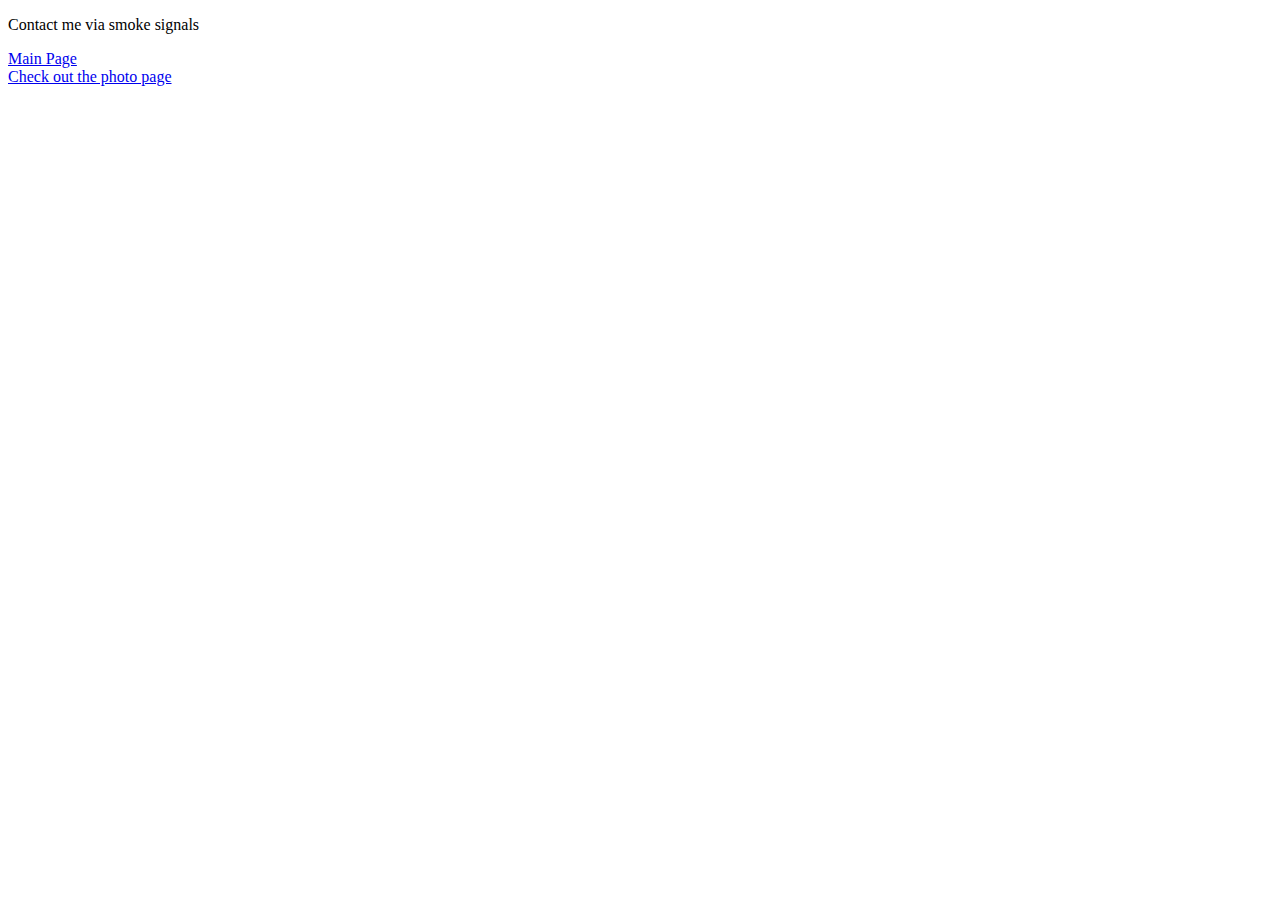
==== contact.html @ 420fdf2f "made the initial structure" ====
<!DOCTYPE html>
<html lang="en">
  <head>
    <meta charset="UTF-8" />
    <meta http-equiv="X-UA-Compatible" content="IE=edge" />
    <meta name="viewport" content="width=device-width, initial-scale=1.0" />
    <title>Contact</title>
  </head>
  <body>
    <p>Contact me via smoke signals</p>
    <a href="/index.html">Main Page</a>
    <br />
    <a href="/photo.html">Check out the photo page</a>
  </body>
</html>
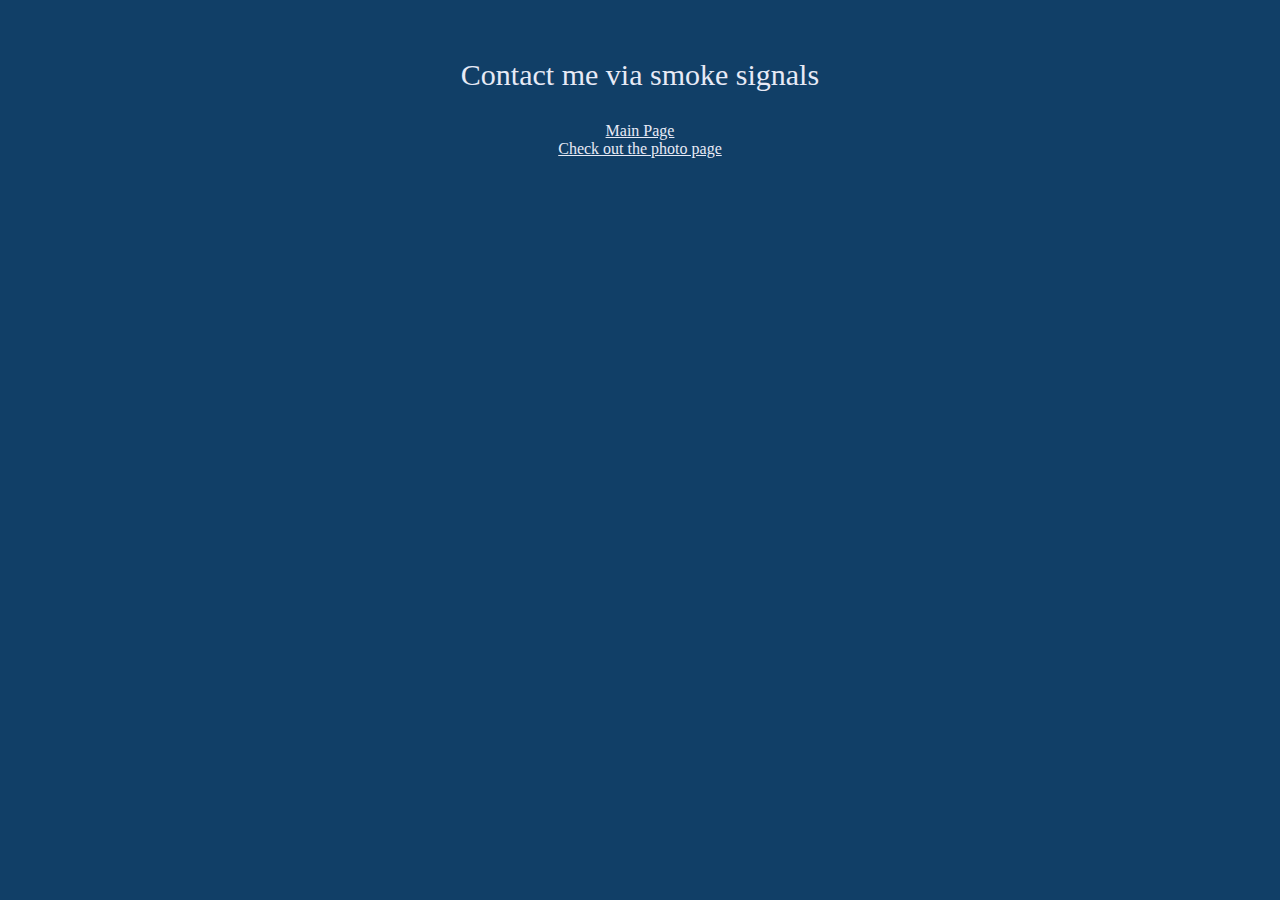
==== commit 374fbbc8: "added styling" ====
--- a/contact.html
+++ b/contact.html
@@ -1,6 +1,7 @@
 <!DOCTYPE html>
 <html lang="en">
   <head>
+    <link rel="stylesheet" href="/src/styles.css" />
     <meta charset="UTF-8" />
     <meta http-equiv="X-UA-Compatible" content="IE=edge" />
     <meta name="viewport" content="width=device-width, initial-scale=1.0" />
--- a/src/styles.css
+++ b/src/styles.css
@@ -0,0 +1,27 @@
+body {
+  background-color: #113f67;
+  text-align: center;
+  padding: 20px;
+}
+h1 {
+  font-size: 50px;
+  color: #e7eaf6;
+}
+
+a {
+  color: #e7eaf6;
+}
+a:hover {
+  color: #a2a8d3;
+}
+a:visited {
+  color: aquamarine;
+}
+img {
+  border: #38598b;
+  border-radius: 20px;
+}
+p {
+  color: #e7eaf6;
+  font-size: 30px;
+}
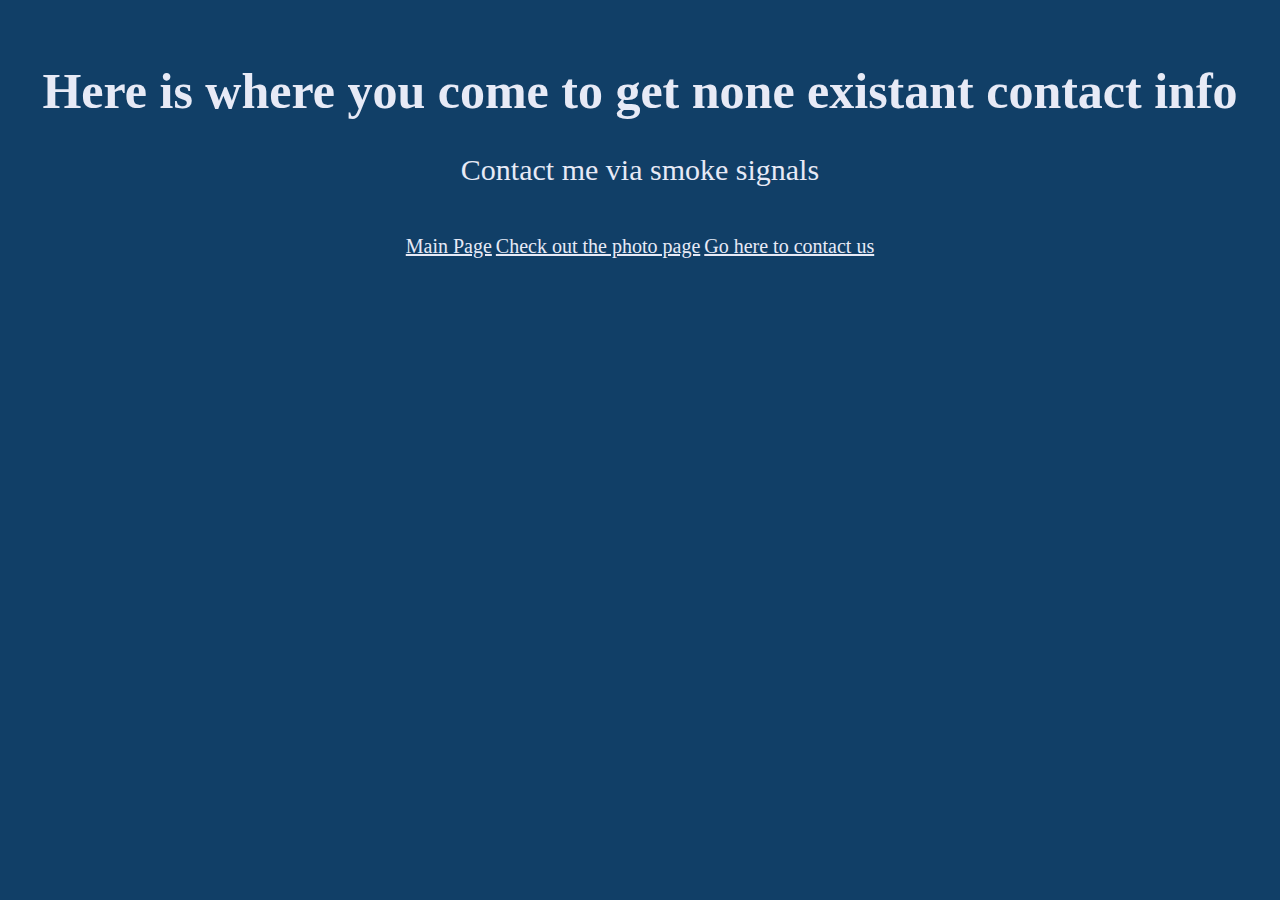
==== commit ec9b7c8a: "more SEO friendly" ====
--- a/contact.html
+++ b/contact.html
@@ -1,16 +1,30 @@
 <!DOCTYPE html>
 <html lang="en">
   <head>
+    <link
+      href="https://cdn.jsdelivr.net/npm/bootstrap@5.3.0-alpha1/dist/css/bootstrap.min.css"
+      rel="stylesheet"
+      integrity="sha384-GLhlTQ8iRABdZLl6O3oVMWSktQOp6b7In1Zl3/Jr59b6EGGoI1aFkw7cmDA6j6gD"
+      crossorigin="anonymous"
+    />
     <link rel="stylesheet" href="/src/styles.css" />
+    <meta
+      name="description"
+      content="I'm not going to share my actual contact info here!"
+    />
     <meta charset="UTF-8" />
     <meta http-equiv="X-UA-Compatible" content="IE=edge" />
     <meta name="viewport" content="width=device-width, initial-scale=1.0" />
     <title>Contact</title>
   </head>
   <body>
+    <h1>Here is where you come to get none existant contact info</h1>
     <p>Contact me via smoke signals</p>
-    <a href="/index.html">Main Page</a>
     <br />
-    <a href="/photo.html">Check out the photo page</a>
+    <div class="'container d-flex justify-content-around">
+      <a href="/index.html" title="Main Page">Main Page</a>
+      <a href="/photo.html" title="Art">Check out the photo page</a>
+      <a href="/contact.html" title="Contscting">Go here to contact us</a>
+    </div>
   </body>
 </html>
--- a/src/styles.css
+++ b/src/styles.css
@@ -2,7 +2,9 @@
   background-color: #113f67;
   text-align: center;
   padding: 20px;
+  font-family: "Times New Roman", Times, serif;
 }
+
 h1 {
   font-size: 50px;
   color: #e7eaf6;
@@ -10,6 +12,7 @@
 
 a {
   color: #e7eaf6;
+  font-size: 20px;
 }
 a:hover {
   color: #a2a8d3;
